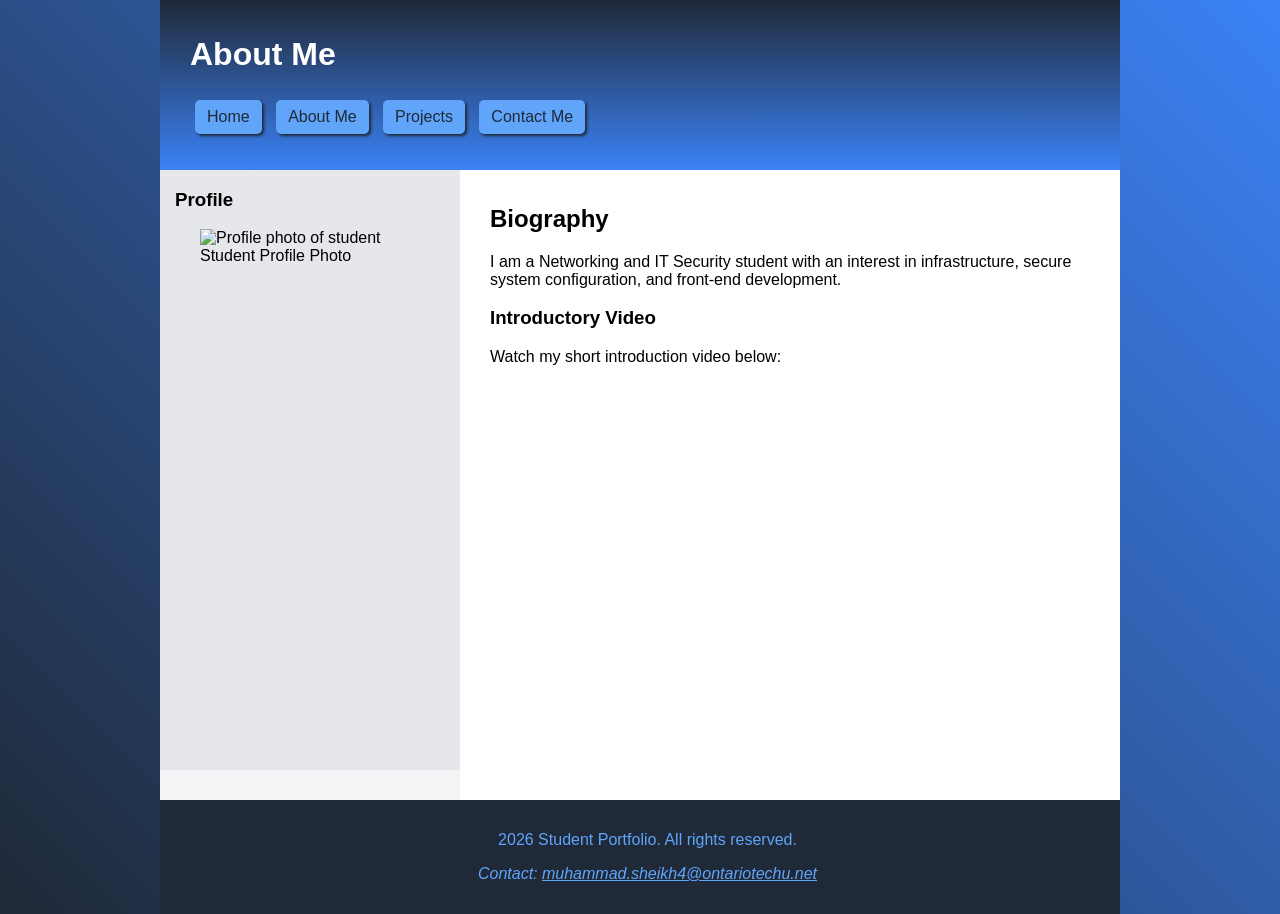
==== about.html @ a0e0f905 "about me page" ====
<!DOCTYPE HTML>
<html>

<head>
  <meta charset="UTF-8">
  <meta name="viewport" content="width=device-width">
  <link href="full.css" rel="stylesheet" type="text/css" media="only screen and (min-width: 960px)">
  <link href="tablet.css" rel="stylesheet" type="text/css" media="only screen and (min-width: 481px) and (max-width: 960px)">
  <link href="phone.css" rel="stylesheet" type="text/css" media="only screen and (max-width: 480px)">
  <title>About Me - Personal Portfolio</title>
</head>

<body>
  <div id="wrapper">
    <header id="banner">
      <h1>About Me</h1>
      <nav>
        <p>
          <a class="button" href="index.html">Home</a>
          <a class="button" href="about.html">About Me</a>
          <a class="button" href="projects.html">Projects</a>
          <a class="button" href="contact.html">Contact Me</a>
        </p>
      </nav>
    </header>

    <div id="left-column">
      <h3>Profile</h3>
      <figure>
        <img src="pic.jpg" alt="Profile photo of student" width="100%">
        <figcaption>Student Profile Photo</figcaption>
      </figure>
    </div>

    <div id="right-column">
      <article>
        <h2>Biography</h2>
        <p>I am a Networking and IT Security student with an interest in infrastructure, secure system configuration, and front-end development.</p>
        <section>
          <h3>Introductory Video</h3>
          <p>Watch my short introduction video below:</p>
          <!-- 
            REPLACE PLACEHOLDERS DONT FORGET
            <video width="320" height="240" controls poster="poster.png">
              <source src="video.mp4" type="video/mp4">
              <source src="video.ogv" type="video/ogg">
            </video>
          -->
        </section>
      </article>
    </div>

    <div class="clear"></div>

    <footer id="footer">
      <p>2026 Student Portfolio. All rights reserved.</p>
      <address>
        <p>Contact: <a href="mailto:muhammad.sheikh4@ontariotechu.net">muhammad.sheikh4@ontariotechu.net</a></p>
      </address>
    </footer>

  </div>
</body>
</html>
---- full.css ----
@charset "UTF-8";

body {
  background-color: #1F2937;
  /* Angled Linear Gradient */
  background: linear-gradient(45deg, #1F2937 0%, #3B82F6 100%);
  font-family: Verdana, Geneva, Arial, sans-serif;
  padding: 0px;
  margin: 0px;
}

#wrapper {
  width: 960px;
  margin-left: auto;
  margin-right: auto;
  background-color: #F3F4F6;
  min-height: 800px;
}

#banner {
  /* Linear Gradient top to bottom */
  background: linear-gradient(to bottom, #1F2937 0%, #3B82F6 100%);
  color: white;
  padding: 15px;
}

#banner h1 {
  color: white;
  margin-left: 15px;
}

#left-column {
  float: left;
  width: 300px;
  background-color: #E5E7EB;
  min-height: 600px;
}

#right-column {
  float: right;
  width: 630px;
  background-color: #FFFFFF;
  min-height: 600px;
  padding: 15px;
}

h1, h2, h3, h4, h5, h6, p, li {
  margin-left: 15px;
}

.button {
  font-size: 1rem;
  text-decoration: none;
  background-color: #60A5FA;
  color: #1F2937;
  display: inline-block;
  padding: 8px 12px;
  margin: 5px;
  border-radius: 5px;
  box-shadow: 2px 2px 3px #1F2937;
  transition: background 1s, color 1s;
}

.button:hover {
  background-color: #F97316;
  color: white;
  box-shadow: 3px 3px 5px black;
}

.box {
  height: 120px;
  width: 150px;
  float: left;
  background-color: #60A5FA;
  margin: 15px;
  padding: 10px;
  opacity: 0.8;
  border-radius: 8px;
  transition: transform 0.5s, opacity 0.5s;
}

.box:hover {
  opacity: 1;
  transform: scale(1.05);
}

.clear {
  clear: both;
}

#footer {
  background-color: #1F2937;
  color: white;
  padding: 15px;
  text-align: center;
  color :#60A5FA;
}

#footer a {
  color: #60A5FA;
}
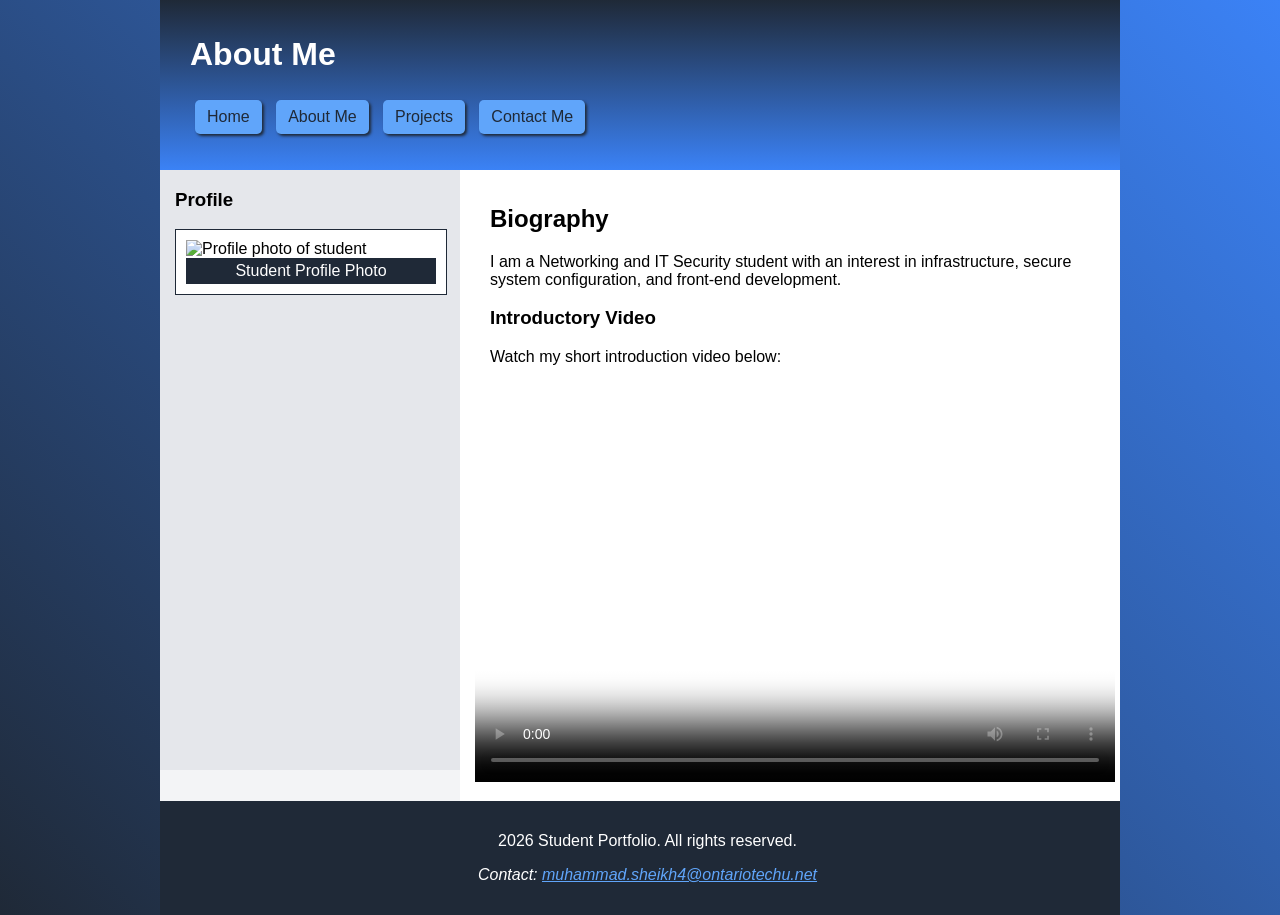
==== commit f0c9b0ad: "about me page video update" ====
--- a/about.html
+++ b/about.html
@@ -39,13 +39,10 @@
         <section>
           <h3>Introductory Video</h3>
           <p>Watch my short introduction video below:</p>
-          <!-- 
-            REPLACE PLACEHOLDERS DONT FORGET
-            <video width="320" height="240" controls poster="poster.png">
+            <video width="640" height="400" controls poster="poster.jpg">
               <source src="video.mp4" type="video/mp4">
               <source src="video.ogv" type="video/ogg">
             </video>
-          -->
         </section>
       </article>
     </div>
--- a/full.css
+++ b/full.css
@@ -83,6 +83,20 @@
   opacity: 1;
   transform: scale(1.05);
 }
+figure {
+  width: 250px;
+  background-color: white;
+  margin: 15px;
+  padding: 10px;
+  border: 1px solid #1F2937;
+}
+
+figcaption {
+  background-color: #1F2937;
+  color: white;
+  text-align: center;
+  padding: 4px;
+}
 
 .clear {
   clear: both;
@@ -93,7 +107,6 @@
   color: white;
   padding: 15px;
   text-align: center;
-  color :#60A5FA;
 }
 
 #footer a {
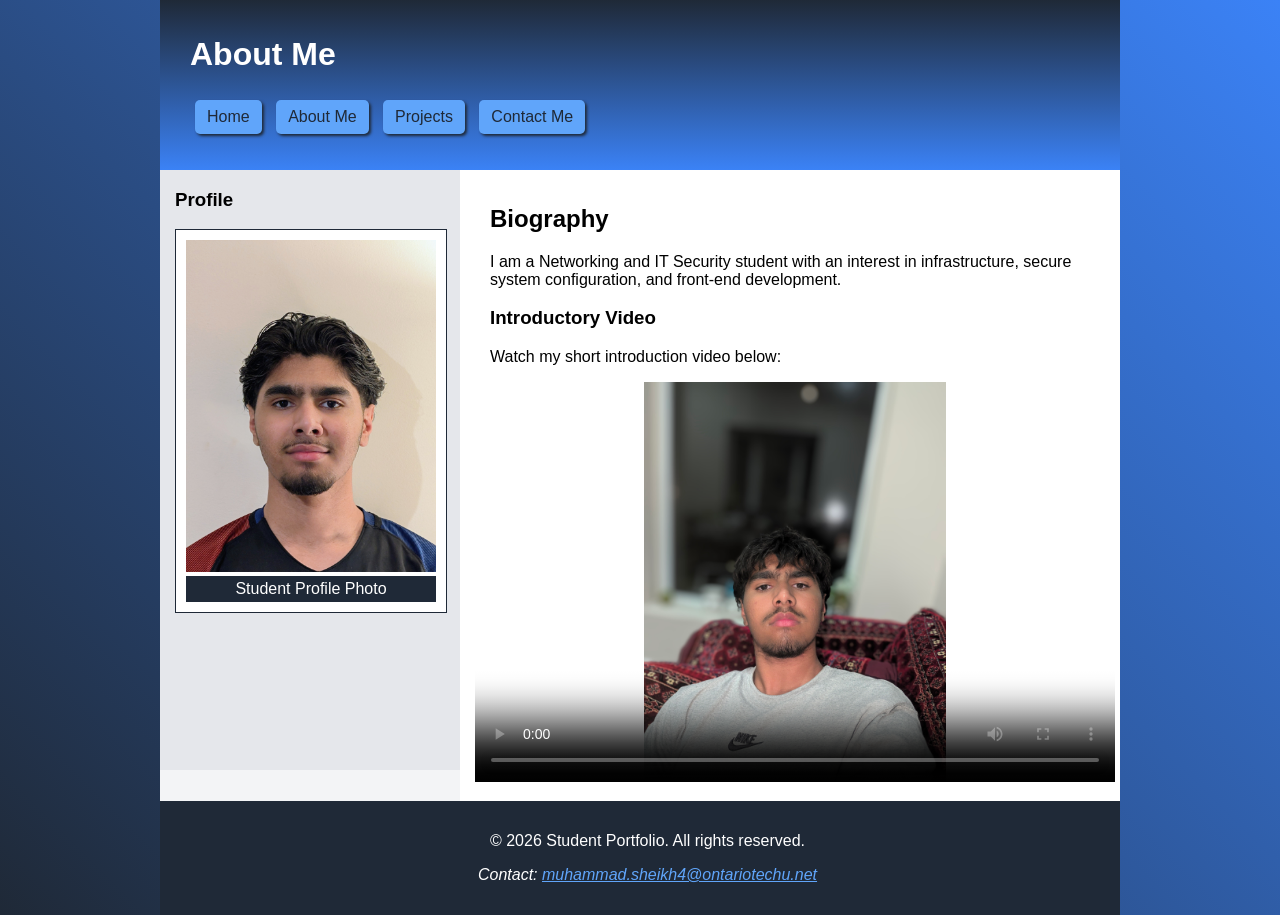
==== commit e360f597: "final tweaks and fixes for all pages" ====
--- a/about.html
+++ b/about.html
@@ -50,7 +50,7 @@
     <div class="clear"></div>
 
     <footer id="footer">
-      <p>2026 Student Portfolio. All rights reserved.</p>
+      <p>&copy; 2026 Student Portfolio. All rights reserved.</p>
       <address>
         <p>Contact: <a href="mailto:muhammad.sheikh4@ontariotechu.net">muhammad.sheikh4@ontariotechu.net</a></p>
       </address>
--- a/full.css
+++ b/full.css
@@ -34,6 +34,10 @@
   width: 300px;
   background-color: #E5E7EB;
   min-height: 600px;
+}
+
+#left-column a{
+  margin:15px
 }
 
 #right-column {
--- a/tablet.css
+++ b/tablet.css
@@ -0,0 +1,103 @@
+@charset "UTF-8";
+/* Color scheme: #1F2937 #3B82F6 #60A5FA #F3F4F6 #F97316 */
+
+body {
+  background-color: #1F2937;
+  font-family: Verdana, Geneva, Arial, sans-serif;
+  padding: 0px;
+  margin: 0px;
+  color: #1F2937;
+}
+
+#wrapper {
+  width: 100%;
+  margin-left: auto;
+  margin-right: auto;
+  background-color: #F3F4F6;
+  min-height: 800px;
+}
+
+#banner {
+  /* Angled linear gradient for tablet header */
+  background: linear-gradient(45deg, #1F2937 0%, #3B82F6 100%);
+  color: white;
+  padding: 10px;
+}
+
+#banner h1 {
+  color: white;
+  margin-left: 15px;
+}
+
+#left-column {
+  float: none;
+  width: 100%;
+  background-color: #E5E7EB;
+  min-height: 100px;
+}
+
+#right-column {
+  float: none;
+  width: 95%;
+  background-color: #FFFFFF;
+  min-height: 500px;
+  padding: 10px;
+}
+
+h1, h2, h3, h4, h5, h6, p, li {
+  margin-left: 15px;
+  margin-top: 5px;
+}
+
+.button {
+  font-size: 1rem;
+  text-decoration: none;
+  background-color: #60A5FA;
+  color: #1F2937;
+  display: inline-block;
+  padding: 8px 14px;
+  margin: 5px;
+  border-radius: 5px;
+}
+
+.button:hover {
+  background-color: #F97316;
+  color: white;
+}
+
+.box {
+  width: 45%;
+  min-height: 120px;
+  float: left;
+  background-color: #60A5FA;
+  margin: 2%;
+  opacity: 1;
+}
+
+figure {
+  width: 80%;
+  margin: 10px auto;
+  background-color: white;
+  border: 1px solid #1F2937;
+}
+
+figcaption {
+  background-color: #1F2937;
+  color: white;
+  text-align: center;
+}
+
+.clear {
+  clear: both;
+}
+
+#footer {
+  background-color: #1F2937;
+  color: white;
+  padding: 10px;
+  text-align: center;
+}
+
+#footer a {
+  color: #60A5FA;
+}
--- a/phone.css
+++ b/phone.css
@@ -0,0 +1,102 @@
+@charset "UTF-8";
+/* Color scheme: #1F2937 #3B82F6 #60A5FA #F3F4F6 #F97316 */
+
+body {
+  background-color: #1F2937;
+  font-family: Verdana, Geneva, Arial, sans-serif;
+  padding: 0px;
+  margin: 0px;
+  color: #1F2937;
+}
+
+#wrapper {
+  width: 100%;
+  background-color: #F3F4F6;
+}
+
+#banner {
+  background: linear-gradient(to bottom, #1F2937 0%, #3B82F6 100%);
+  color: white;
+  padding: 10px;
+}
+
+#banner h1 {
+  color: white;
+  font-size: 1.4rem;
+  margin-left: 10px;
+}
+
+#left-column {
+  float: none;
+  width: 100%;
+  background-color: #E5E7EB;
+}
+
+#right-column {
+  float: none;
+  width: 100%;
+  background-color: #FFFFFF;
+  padding: 5px;
+}
+
+h1, h2, h3, h4, h5, h6, p, li {
+  margin-left: 10px;
+  margin-right: 10px;
+}
+
+.button {
+  font-size: 1.1rem;
+  text-decoration: none;
+  background-color: #60A5FA;
+  color: #1F2937;
+  display: block;
+  width: 90%;
+  margin: 8px auto;
+  text-align: center;
+  padding: 10px 0;
+  border-radius: 6px;
+}
+
+.button:hover {
+  background-color: #F97316;
+  color: white;
+}
+
+.box {
+  width: 90%;
+  min-height: 100px;
+  float: none;
+  background-color: #60A5FA;
+  margin: 10px auto;
+  opacity: 1;
+}
+
+input[type="text"], input[type="email"], input[type="tel"], textarea {
+  width: 90%;
+}
+
+figure {
+  width: 90%;
+  margin: 10px auto;
+}
+
+figcaption {
+  background-color: #1F2937;
+  color: white;
+  text-align: center;
+}
+
+.clear {
+  clear: both;
+}
+
+#footer {
+  background-color: #1F2937;
+  color: white;
+  padding: 10px;
+  text-align: center;
+}
+
+#footer a {
+  color: #60A5FA;
+}
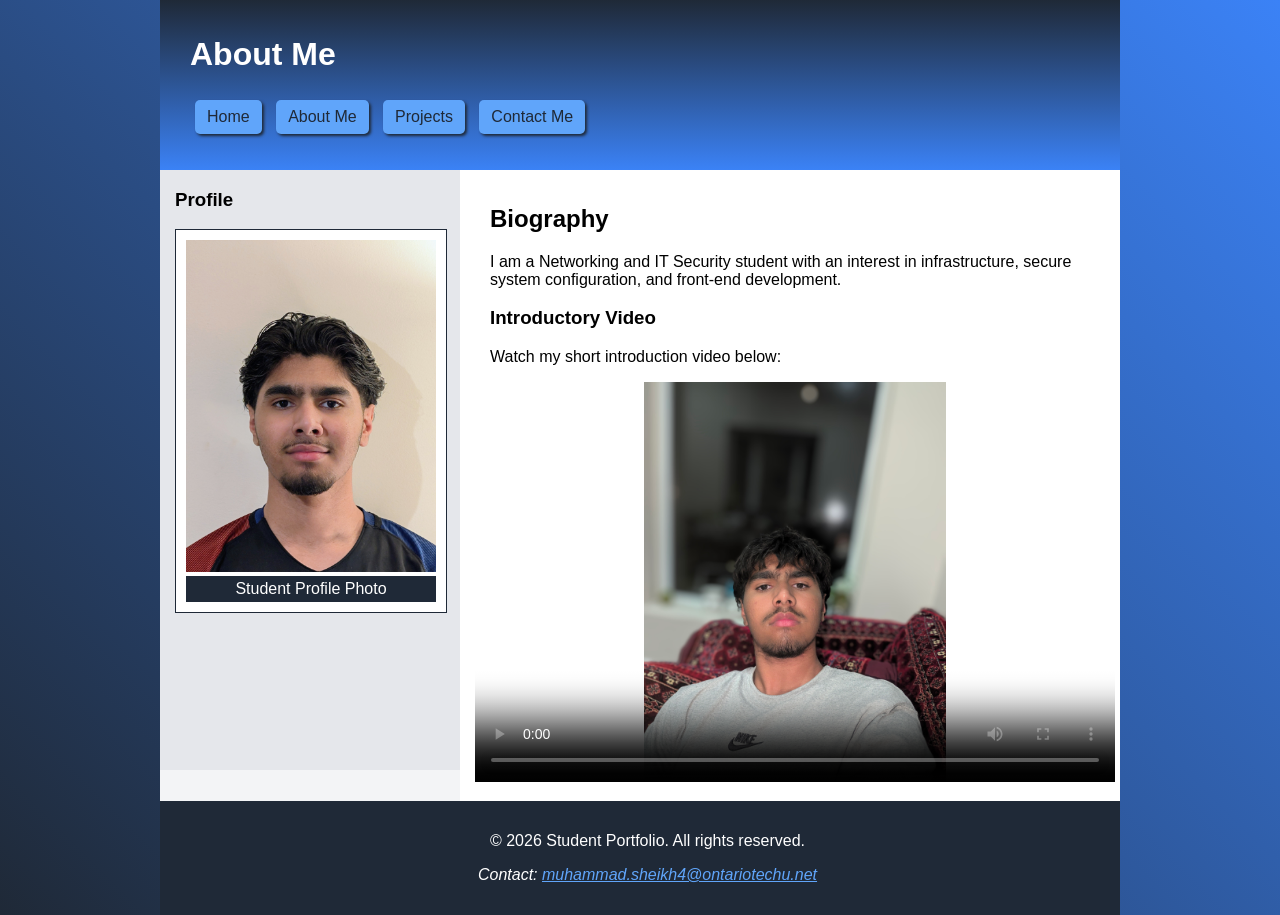
==== commit 3b6bb1bc: "final tweaks and fixes for all pages" ====
--- a/about.html
+++ b/about.html
@@ -39,7 +39,7 @@
         <section>
           <h3>Introductory Video</h3>
           <p>Watch my short introduction video below:</p>
-            <video width="640" height="400" controls poster="poster.jpg">
+            <video width="640" height="400" controls poster="poster.jpg" preload>
               <source src="video.mp4" type="video/mp4">
               <source src="video.ogv" type="video/ogg">
             </video>
